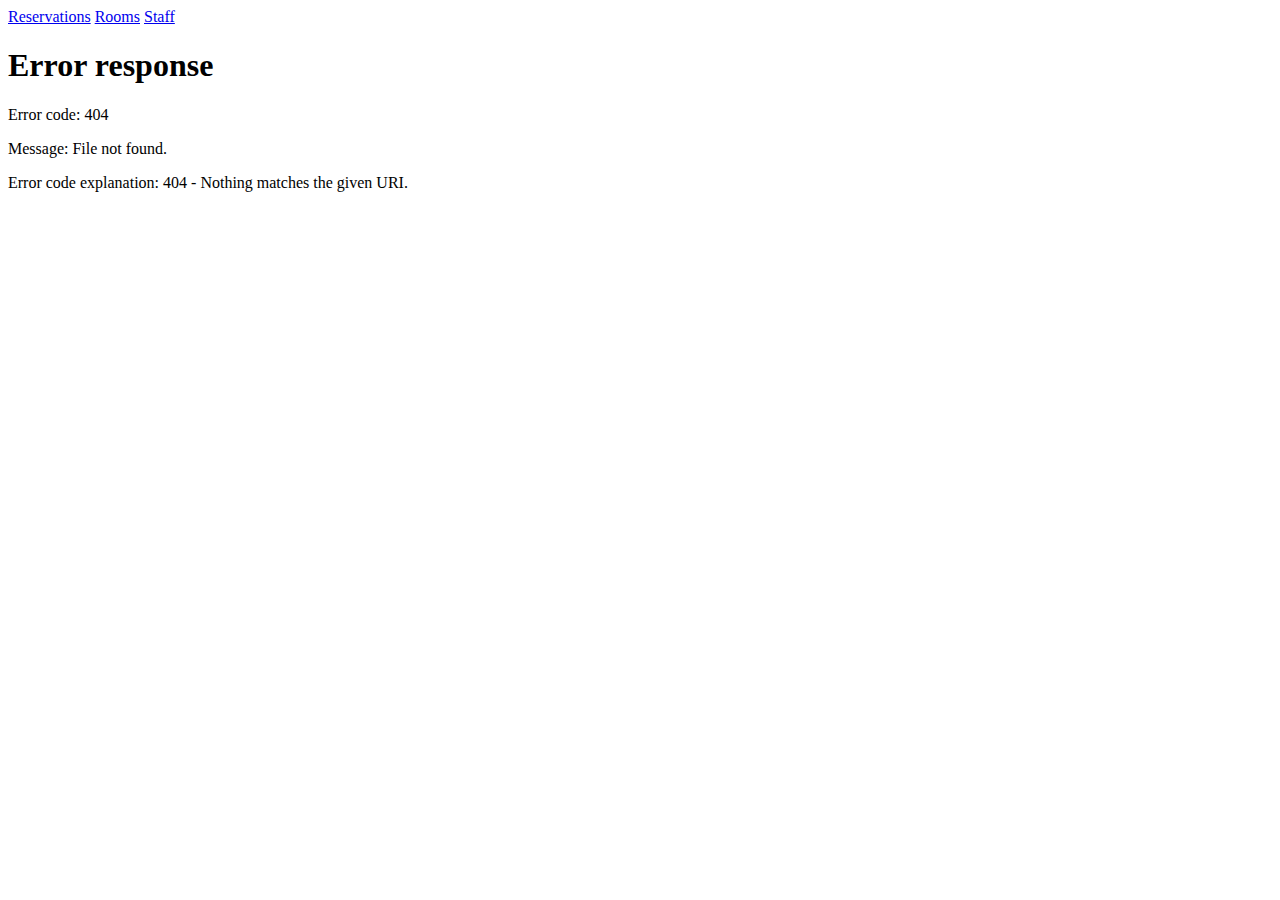
==== admin/index.html @ 652a6172 "Fetching HTML" ====
<!DOCTYPE html>
<html lang="en">
<head>
    <meta charset="UTF-8">
    <meta name="viewport" content="width=device-width, initial-scale=1.0">
    <title>ITI Hotels</title>
</head>
<body>
    <aside id="sidebar">
        <a href="/admin/reservations" data-link>Reservations</a>
        <a href="/admin/rooms" data-link>Rooms</a>
        <a href="/admin/staff" data-link>Staff</a>
    </aside>
    <main id="app">
        write your html here for testing
        ⚠️ do not style the main only style your component
    </main>
    <script src="./admin.js"></script>
</body>
</html>
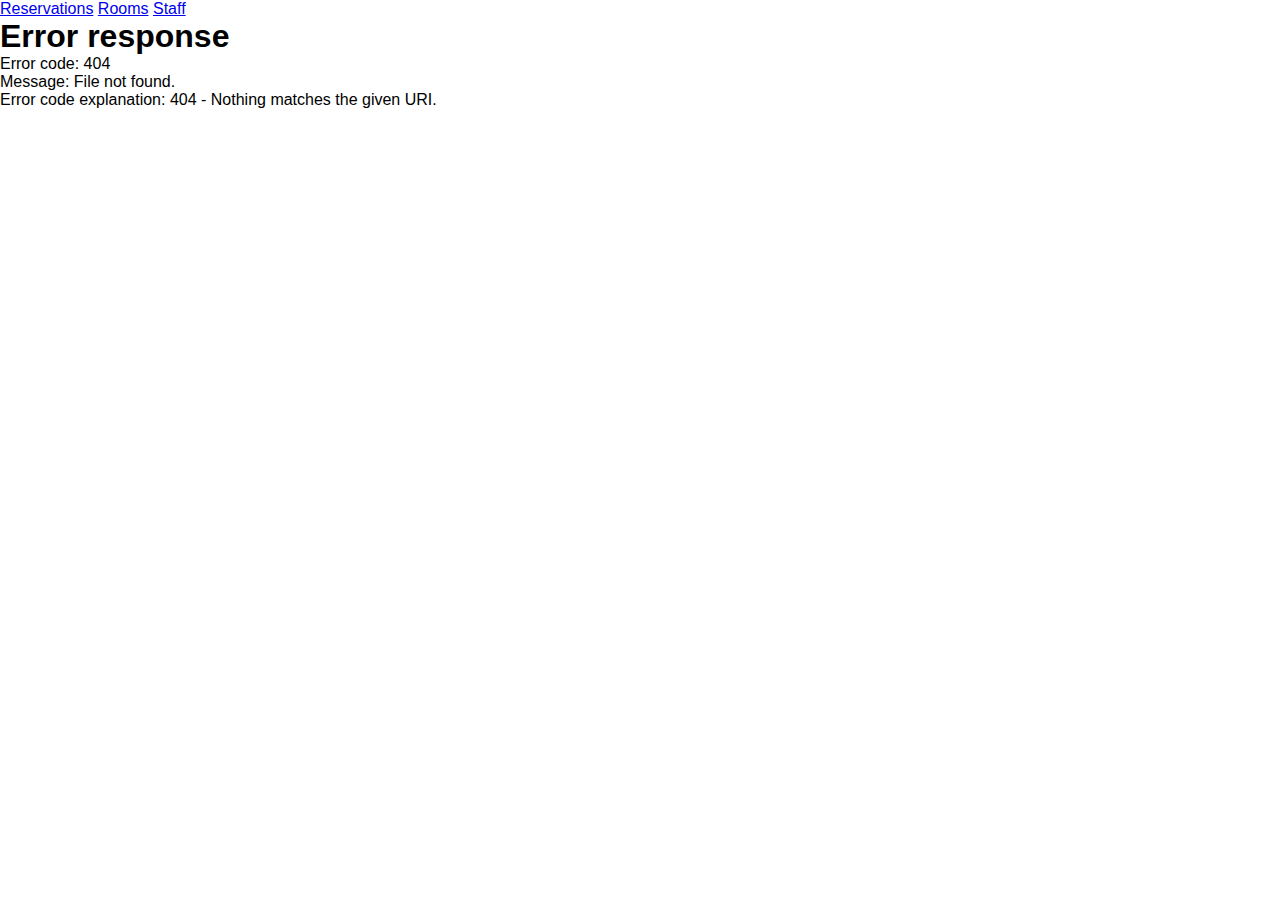
==== commit dd628263: "Admin updates" ====
--- a/admin/index.html
+++ b/admin/index.html
@@ -3,6 +3,8 @@
 <head>
     <meta charset="UTF-8">
     <meta name="viewport" content="width=device-width, initial-scale=1.0">
+    <link rel="stylesheet" href="../global/global.css">
+    <link rel="stylesheet" href="./admin.css">
     <title>ITI Hotels</title>
 </head>
 <body>
--- a/global/global.css
+++ b/global/global.css
@@ -0,0 +1,30 @@
+* {
+    margin: 0;
+    padding: 0;
+    box-sizing: border-box;
+    font-family: 'Poppins', sans-serif;
+}
+
+:root {
+    /* colors */
+    --gray-100: 0, 0%, 22%;
+    --gray-200: 0, 0%, 58%;
+    --turquoise-100: 170, 78%, 44%;
+    --red-100: 0, 100%, 51%;
+    --yellow-100: 50, 100%, 50%;
+    --white: 0, 0%, 100%;
+    /* border radius */
+    --radius-100: 0.3125rem;  /*5px*/
+    --radius-200: 0.625rem;  /*10px*/
+    /* font size */
+    --font-size-100: 1.25rem;  /*20px*/
+    --font-size-200: 1.5rem;  /*24px*/
+    --font-size-300: 2.25rem;  /*36px*/
+    --font-size-400: 2.5rem;  /*40px*/
+    --font-size-500: 3.25rem;  /*52px*/
+    --font-size-600: 4.25rem;  /*68px*/
+    /* screen size for media query */
+    --screen-mobile: 576px;
+    --screen-tablet: 768px;
+    --screen-desktop: 992px;
+}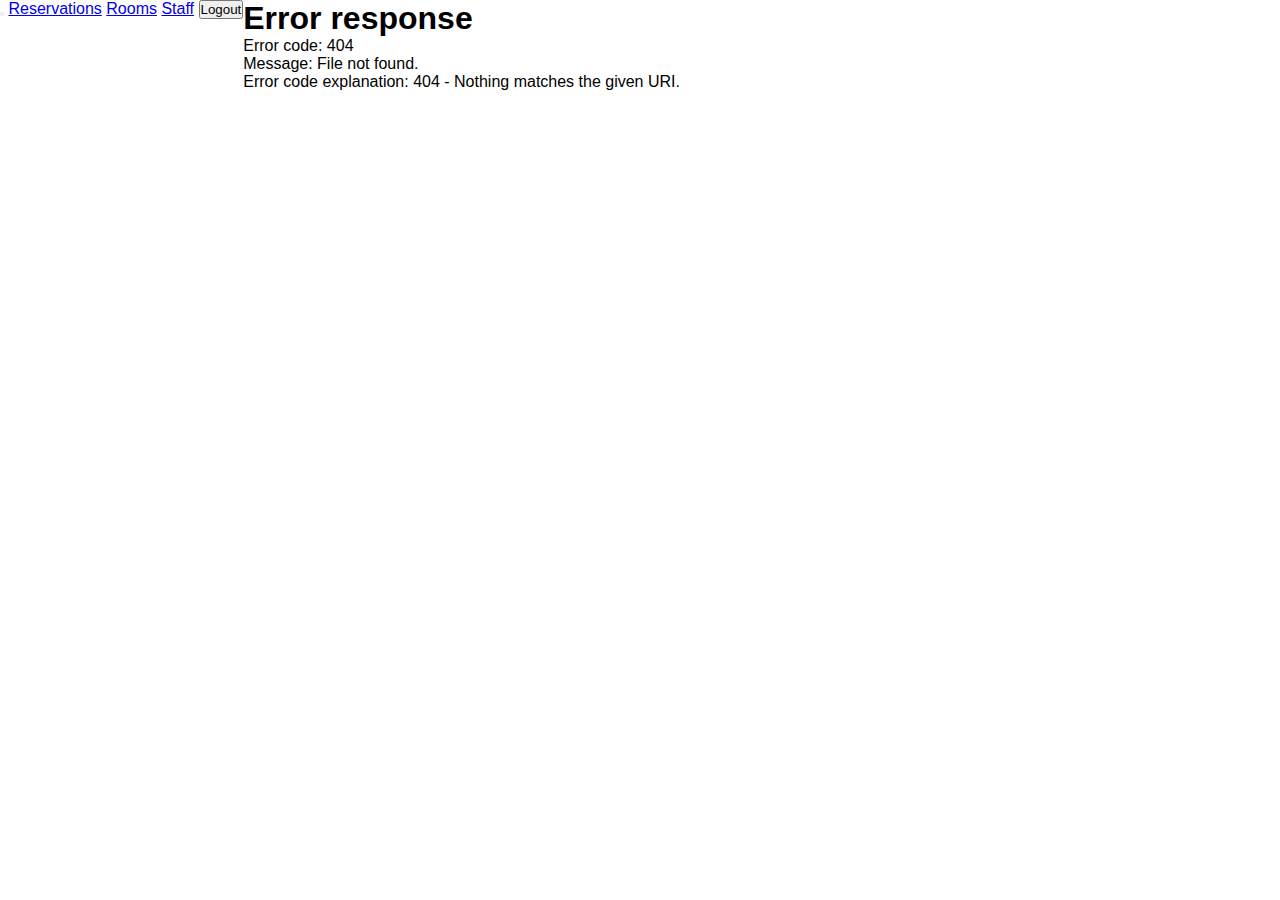
==== commit 58110d5b: "Creating admin/style.css and saving the current state" ====
--- a/admin/index.html
+++ b/admin/index.html
@@ -1,22 +1,24 @@
 <!DOCTYPE html>
 <html lang="en">
-<head>
-    <meta charset="UTF-8">
-    <meta name="viewport" content="width=device-width, initial-scale=1.0">
-    <link rel="stylesheet" href="../global/global.css">
-    <link rel="stylesheet" href="./admin.css">
-    <title>ITI Hotels</title>
-</head>
-<body>
-    <aside id="sidebar">
-        <a href="/admin/reservations" data-link>Reservations</a>
-        <a href="/admin/rooms" data-link>Rooms</a>
-        <a href="/admin/staff" data-link>Staff</a>
-    </aside>
-    <main id="app">
-        write your html here for testing
-        ⚠️ do not style the main only style your component
-    </main>
-    <script src="./admin.js"></script>
-</body>
+    <head>
+        <meta charset="UTF-8">
+        <meta name="viewport" content="width=device-width, initial-scale=1.0">
+        <link rel="stylesheet" href="../global/global.css">
+        <link rel="stylesheet" href="./style.css">
+        <title>ITI Hotels</title>
+    </head>
+    <body>
+        <aside id="sidebar">
+            <button type="button" id="toggle-sidebar"></button>
+            <a href="/admin/reservations" data-link>Reservations</a>
+            <a href="/admin/rooms" data-link>Rooms</a>
+            <a href="/admin/staff" data-link>Staff</a>
+            <button type="button" id="logout">Logout</button>
+        </aside>
+        <main id="app">
+            write your html here for testing
+            ⚠️ do not style the main only style your component
+        </main>
+        <script src="./admin.js"></script>
+    </body>
 </html>--- a/admin/style.css
+++ b/admin/style.css
@@ -0,0 +1,3 @@
+body {
+    display: flex;
+}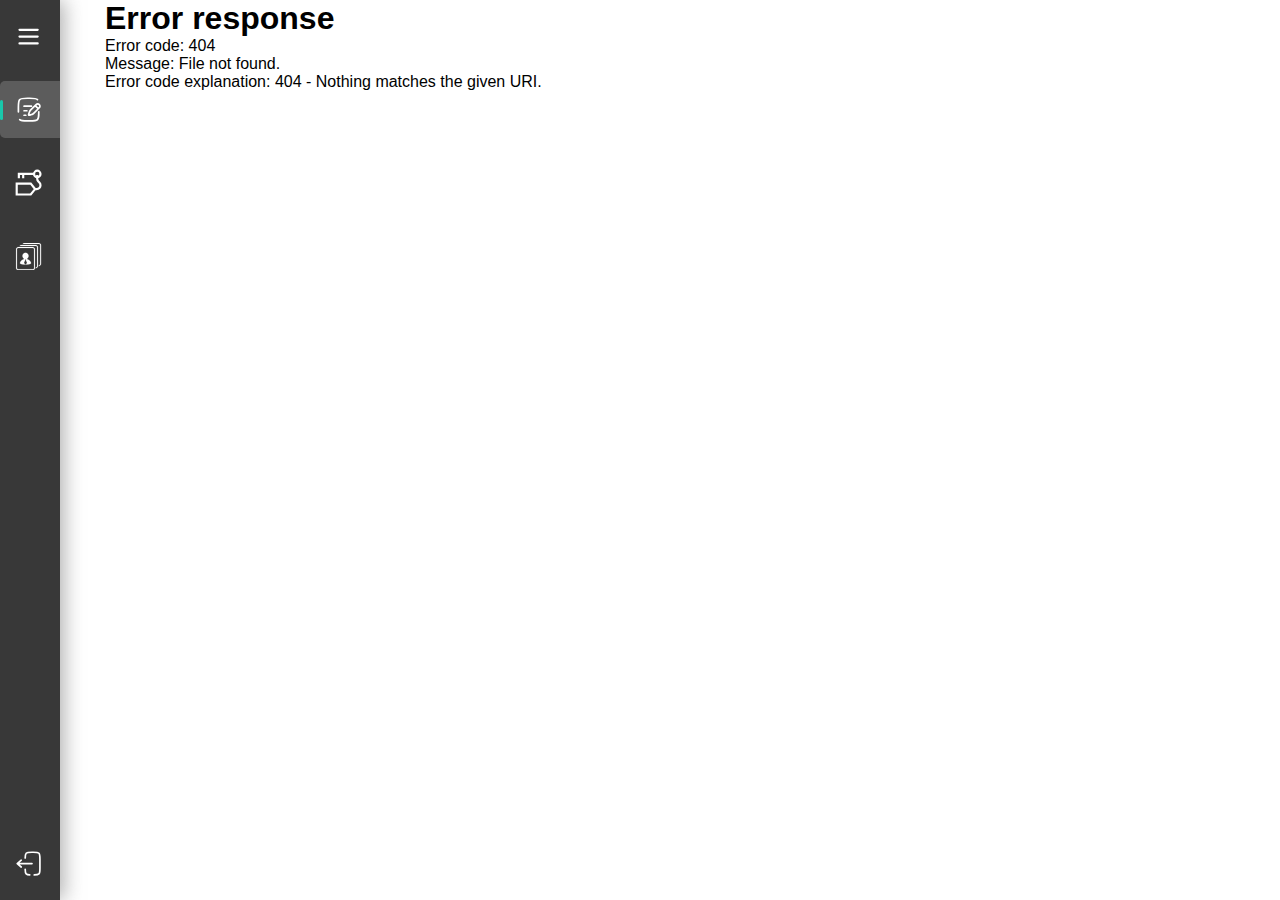
==== commit f23f2330: "Saving state, and adding try catch" ====
--- a/admin/index.html
+++ b/admin/index.html
@@ -8,14 +8,90 @@
         <title>ITI Hotels</title>
     </head>
     <body>
-        <aside id="sidebar">
-            <button type="button" id="toggle-sidebar"></button>
-            <a href="/admin/reservations" data-link>Reservations</a>
-            <a href="/admin/rooms" data-link>Rooms</a>
-            <a href="/admin/staff" data-link>Staff</a>
-            <button type="button" id="logout">Logout</button>
+        <aside id="sidebar" class="sidebar" colapsed>
+            <button type="button" id="toggle-sidebar" class="btn" title="">
+                <svg viewBox="0 0 24 24" fill="none"
+                    xmlns="http://www.w3.org/2000/svg"><g id="SVGRepo_bgCarrier"
+                        stroke-width="0"></g><g id="SVGRepo_tracerCarrier"
+                        stroke-linecap="round" stroke-linejoin="round"></g><g
+                        id="SVGRepo_iconCarrier"> <path
+                            d="M4 6H20M4 12H20M4 18H20"
+                            stroke-width="2" stroke-linecap="round"
+                            stroke-linejoin="round"></path> </g></svg>
+                <span>Menu</span>
+            </button>
+            <a href="/admin/reservations" data-link selected>
+                <svg viewBox="0 0 24 24" fill="none"
+                    xmlns="http://www.w3.org/2000/svg"><g id="SVGRepo_bgCarrier"
+                        stroke-width="0"></g><g id="SVGRepo_tracerCarrier"
+                        stroke-linecap="round" stroke-linejoin="round"></g><g
+                        id="SVGRepo_iconCarrier"> <path
+                            d="M18.18 8.03933L18.6435 7.57589C19.4113 6.80804 20.6563 6.80804 21.4241 7.57589C22.192 8.34374 22.192 9.58868 21.4241 10.3565L20.9607 10.82M18.18 8.03933C18.18 8.03933 18.238 9.02414 19.1069 9.89309C19.9759 10.762 20.9607 10.82 20.9607 10.82M18.18 8.03933L13.9194 12.2999C13.6308 12.5885 13.4865 12.7328 13.3624 12.8919C13.2161 13.0796 13.0906 13.2827 12.9882 13.4975C12.9014 13.6797 12.8368 13.8732 12.7078 14.2604L12.2946 15.5L12.1609 15.901M20.9607 10.82L16.7001 15.0806C16.4115 15.3692 16.2672 15.5135 16.1081 15.6376C15.9204 15.7839 15.7173 15.9094 15.5025 16.0118C15.3203 16.0986 15.1268 16.1632 14.7396 16.2922L13.5 16.7054L13.099 16.8391M13.099 16.8391L12.6979 16.9728C12.5074 17.0363 12.2973 16.9867 12.1553 16.8447C12.0133 16.7027 11.9637 16.4926 12.0272 16.3021L12.1609 15.901M13.099 16.8391L12.1609 15.901"
+                            stroke-width="1.5"></path> <path
+                            d="M8 13H10.5" stroke-width="1.5"
+                            stroke-linecap="round"></path> <path d="M8 9H14.5"
+                            stroke-width="1.5"
+                            stroke-linecap="round"></path> <path d="M8 17H9.5"
+                            stroke-width="1.5"
+                            stroke-linecap="round"></path> <path
+                            d="M3 14V10C3 6.22876 3 4.34315 4.17157 3.17157C5.34315 2 7.22876 2 11 2H13C16.7712 2 18.6569 2 19.8284 3.17157M21 14C21 17.7712 21 19.6569 19.8284 20.8284M4.17157 20.8284C5.34315 22 7.22876 22 11 22H13C16.7712 22 18.6569 22 19.8284 20.8284M19.8284 20.8284C20.7715 19.8853 20.9554 18.4796 20.9913 16"
+                            stroke-width="1.5"
+                            stroke-linecap="round"></path> </g></svg>
+                <span>Reservations Requests</span>
+            </a>
+            <a href="/admin/rooms" data-link>
+                <svg viewBox="0 0 24 24" id="Layer_1" data-name="Layer 1"
+                    xmlns="http://www.w3.org/2000/svg"><g
+                        id="SVGRepo_bgCarrier" stroke-width="0"></g><g
+                        id="SVGRepo_tracerCarrier" stroke-linecap="round"
+                        stroke-linejoin="round"></g><g
+                        id="SVGRepo_iconCarrier"><defs><style>.cls-1{fill:none;stroke-miterlimit:10;stroke-width:1.91px;}</style></defs><circle
+                            class="cls-1" cx="19.64" cy="4.36"
+                            r="2.86"></circle><polyline class="cls-1"
+                            points="3.41 8.18 3.41 4.36 16.77 4.36"></polyline><line
+                            class="cls-1" x1="7.23" y1="8.18" x2="7.23"
+                            y2="4.36"></line><polygon class="cls-1"
+                            points="13.91 22.5 1.5 22.5 1.5 12.96 13.91 12.96 17.73 17.73 13.91 22.5"></polygon><path
+                            class="cls-1"
+                            d="M17.73,17.73h1.4a3.37,3.37,0,0,0,3.37-3.38h0a3.38,3.38,0,0,0-1-2.38l-.89-.89a3.37,3.37,0,0,1-1-2.39V5.32"></path></g></svg>
+                <span>Rooms</span>
+            </a>
+            <a href="/admin/staff" data-link>
+                <svg fill="#ffffff" version="1.1" id="Capa_1"
+                    xmlns="http://www.w3.org/2000/svg"
+                    xmlns:xlink="http://www.w3.org/1999/xlink"
+                    viewBox="0 0 183.405 183.405" xml:space="preserve"><g
+                        id="SVGRepo_bgCarrier" stroke-width="0"></g><g
+                        id="SVGRepo_tracerCarrier" stroke-linecap="round"
+                        stroke-linejoin="round"></g><g id="SVGRepo_iconCarrier">
+                        <g> <g> <path
+                                    d="M160.766,0H64.054c-5.307,0-9.965,2.755-12.662,6.902h8.915c1.154-0.524,2.402-0.859,3.748-0.859h96.711 c4.999,0,9.061,4.064,9.061,9.064v125.577c0,4.604-3.495,8.269-7.946,8.841c-0.292,2.29-1.054,4.422-2.259,6.26h1.145 c8.336,0,15.113-6.771,15.113-15.101V15.101C175.879,6.777,169.102,0,160.766,0z"></path>
+                                <path
+                                    d="M140.057,13.804H43.348c-5.307,0-9.965,2.759-12.666,6.905h8.918c1.154-0.523,2.399-0.861,3.748-0.861h96.708 c5.011,0,9.072,4.064,9.072,9.066v125.579c0,4.604-3.501,8.258-7.946,8.83c-0.292,2.289-1.06,4.42-2.259,6.271h1.139 c8.342,0,15.125-6.771,15.125-15.113V28.914C155.176,20.581,148.398,13.804,140.057,13.804z"></path>
+                                <path
+                                    d="M119.347,27.611H22.639c-8.336,0-15.113,6.771-15.113,15.107v125.58c0,8.33,6.777,15.107,15.113,15.107h96.708 c8.343,0,15.126-6.771,15.126-15.107V42.718C134.473,34.388,127.689,27.611,119.347,27.611z M128.42,168.298 c0,4.993-4.067,9.066-9.073,9.066H22.639c-5.005,0-9.07-4.067-9.07-9.066V42.718c0-4.997,4.064-9.067,9.07-9.067h96.708 c5.006,0,9.073,4.07,9.073,9.067V168.298z"></path>
+                                <path
+                                    d="M80.236,107.747c6.777-4.549,11.447-13.548,11.447-21.644c0-11.43-9.252-20.7-20.688-20.7 c-11.43,0-20.685,9.271-20.685,20.7c0,8.096,4.67,17.095,11.429,21.644c-16.185,4.11-28.202,18.194-28.202,28.625 c0,12.324,74.933,12.324,74.933,0C108.46,125.941,96.452,111.857,80.236,107.747z M70.996,145.604l-10.507-10.485l8.835-21.361 H69.23l-3.428-3.945c1.668,0.597,3.386,0.962,5.188,0.962c1.806,0,3.517-0.359,5.179-0.943l-3.435,3.921h-0.076l8.842,21.361 L70.996,145.604z"></path>
+                            </g> </g> </g></svg>
+                <span>Staff</span>
+            </a>
+            <button type="button" id="logout" class="btn">
+                <svg viewBox="0 0 24 24" fill="none"
+                    xmlns="http://www.w3.org/2000/svg"><g id="SVGRepo_bgCarrier"
+                        stroke-width="0"></g><g id="SVGRepo_tracerCarrier"
+                        stroke-linecap="round" stroke-linejoin="round"></g><g
+                        id="SVGRepo_iconCarrier"> <path
+                            d="M15 12L2 12M2 12L5.5 9M2 12L5.5 15"
+                            stroke-width="1.5"
+                            stroke-linecap="round"
+                            stroke-linejoin="round"></path> <path
+                            d="M9.00195 7C9.01406 4.82497 9.11051 3.64706 9.87889 2.87868C10.7576 2 12.1718 2 15.0002 2L16.0002 2C18.8286 2 20.2429 2 21.1215 2.87868C22.0002 3.75736 22.0002 5.17157 22.0002 8L22.0002 16C22.0002 18.8284 22.0002 20.2426 21.1215 21.1213C20.3531 21.8897 19.1752 21.9862 17 21.9983M9.00195 17C9.01406 19.175 9.11051 20.3529 9.87889 21.1213C10.5202 21.7626 11.4467 21.9359 13 21.9827"
+                            stroke-width="1.5"
+                            stroke-linecap="round"></path> </g></svg>
+                <span>Logout</span>
+            </button>
         </aside>
-        <main id="app">
+        <main id="app" class="app">
             write your html here for testing
             ⚠️ do not style the main only style your component
         </main>
--- a/admin/style.css
+++ b/admin/style.css
@@ -1,3 +1,93 @@
 body {
     display: flex;
+}
+
+.sidebar {
+    display: flex;
+    flex-direction: column;
+    gap: 1rem;
+    padding: 0.5rem 0.3rem 0.5rem 0;
+    position: fixed;
+    height: 100vh;
+    background-color: hsl(var(--gray-100));
+    box-shadow: 0.25rem 0 1.25rem hsl(var(--gray-200), 75%);
+    z-index: 1000;
+}
+
+.sidebar[colapsed] {
+    overflow-x: hidden;
+    width: 3.75rem;
+}
+
+
+.sidebar * {
+    color: hsl(var(--white));
+}
+
+.sidebar .btn {
+    display: flex;
+    background-color: transparent;
+    border: none;
+}
+
+.sidebar .btn:last-child {
+    margin-top: auto;
+}
+
+.sidebar a {
+    display: flex;
+}
+
+.sidebar .btn, .sidebar a {
+    display: flex;
+    align-items: center;
+    gap: 2rem;
+    width: max-content;
+    border-radius: var(--radius-100);
+    padding: 0.9375rem;
+    -webkit-border-radius: var(--radius-100);
+    -moz-border-radius: var(--radius-100);
+    -ms-border-radius: var(--radius-100);
+    -o-border-radius: var(--radius-100);
+    position: relative;
+    cursor: pointer;
+}
+
+.sidebar .btn:hover, .sidebar a:hover {
+    background-color: hsl(var(--gray-200), 40%);
+}
+
+.sidebar .btn[selected], .sidebar a[selected] {
+    background-color: hsl(var(--gray-200), 40%);
+}
+
+.sidebar .btn[selected]::before, .sidebar a[selected]::before {
+    content: "";
+    position: absolute;
+    width: 0.1875rem;
+    aspect-ratio: 1/6.67;
+    background-color: hsl(var(--turquoise-100));
+    border-radius: var(--radius-100);
+    top: 50%;
+    left: 0;
+    transform: translateY(-50%);
+    -webkit-transform: translateY(-50%);
+    -moz-transform: translateY(-50%);
+    -ms-transform: translateY(-50%);
+    -o-transform: translateY(-50%);
+}
+
+.sidebar .btn svg, .sidebar a svg {
+    width: 1.7rem;
+    aspect-ratio: 1/1;
+    stroke: hsl(var(--white));
+}
+
+/* 
+.sidebar span {
+    display: none;
+} */
+
+.app {
+    padding: 0 2.8125rem 2.5rem 6.5625rem;
 }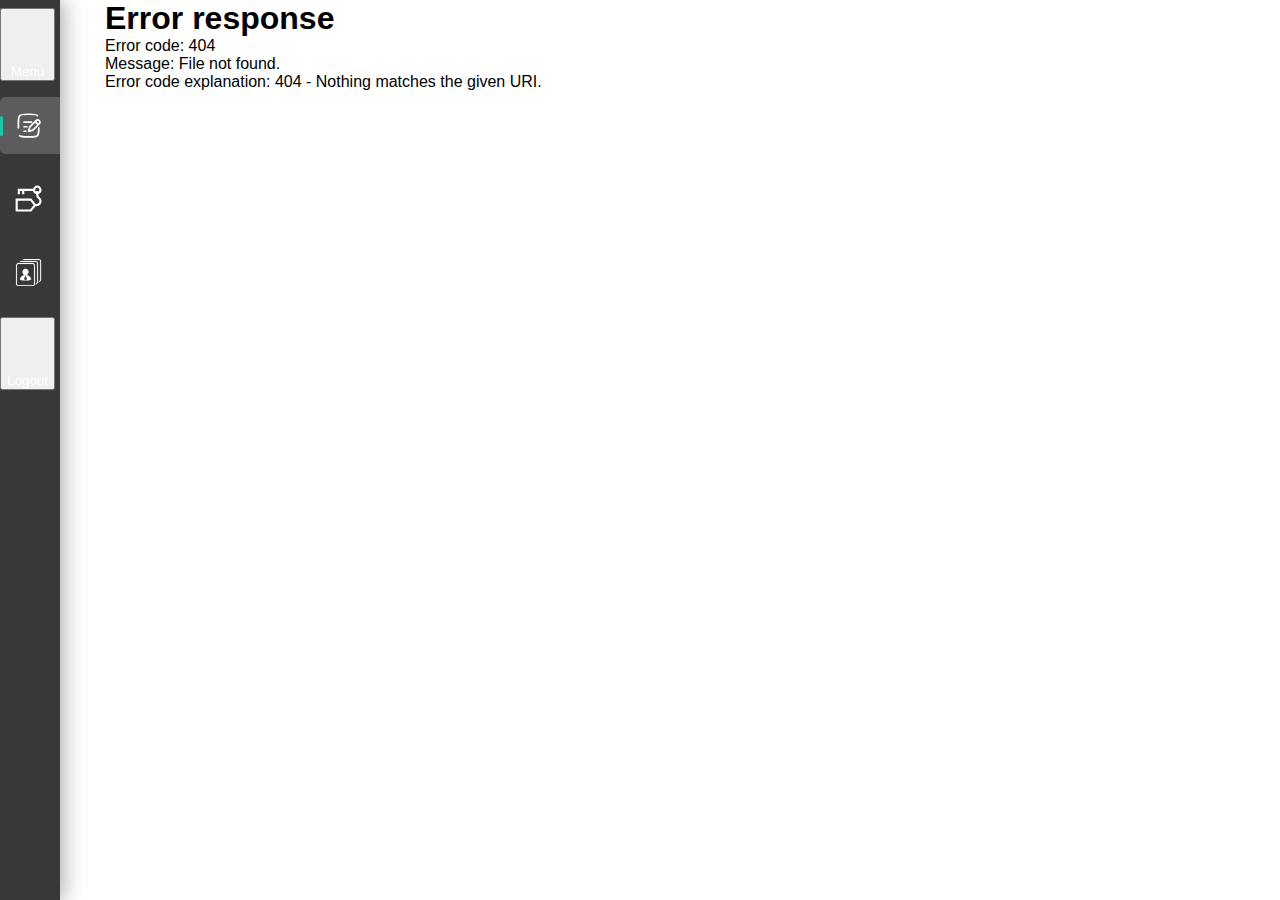
==== commit 85da12b3: "the last commit" ====
--- a/admin/index.html
+++ b/admin/index.html
@@ -95,6 +95,6 @@
             write your html here for testing
             ⚠️ do not style the main only style your component
         </main>
-        <script src="./admin.js"></script>
+        <script src="./admin.js" type="module"></script>
     </body>
 </html>--- a/admin/style.css
+++ b/admin/style.css
@@ -24,13 +24,13 @@
     color: hsl(var(--white));
 }
 
-.sidebar .btn {
+.sidebar .aside-btn {
     display: flex;
     background-color: transparent;
     border: none;
 }
 
-.sidebar .btn:last-child {
+.sidebar .aside-btn:last-child {
     margin-top: auto;
 }
 
@@ -38,7 +38,11 @@
     display: flex;
 }
 
-.sidebar .btn, .sidebar a {
+.sidebar .aside-btn *, .sidebar a * {
+    pointer-events: none;
+}
+
+.sidebar .aside-btn, .sidebar a {
     display: flex;
     align-items: center;
     gap: 2rem;
@@ -53,15 +57,15 @@
     cursor: pointer;
 }
 
-.sidebar .btn:hover, .sidebar a:hover {
+.sidebar .aside-btn:hover, .sidebar a:hover {
     background-color: hsl(var(--gray-200), 40%);
 }
 
-.sidebar .btn[selected], .sidebar a[selected] {
+.sidebar .aside-btn[selected], .sidebar a[selected] {
     background-color: hsl(var(--gray-200), 40%);
 }
 
-.sidebar .btn[selected]::before, .sidebar a[selected]::before {
+.sidebar .aside-btn[selected]::before, .sidebar a[selected]::before {
     content: "";
     position: absolute;
     width: 0.1875rem;
@@ -77,7 +81,7 @@
     -o-transform: translateY(-50%);
 }
 
-.sidebar .btn svg, .sidebar a svg {
+.sidebar .aside-btn svg, .sidebar a svg {
     width: 1.7rem;
     aspect-ratio: 1/1;
     stroke: hsl(var(--white));
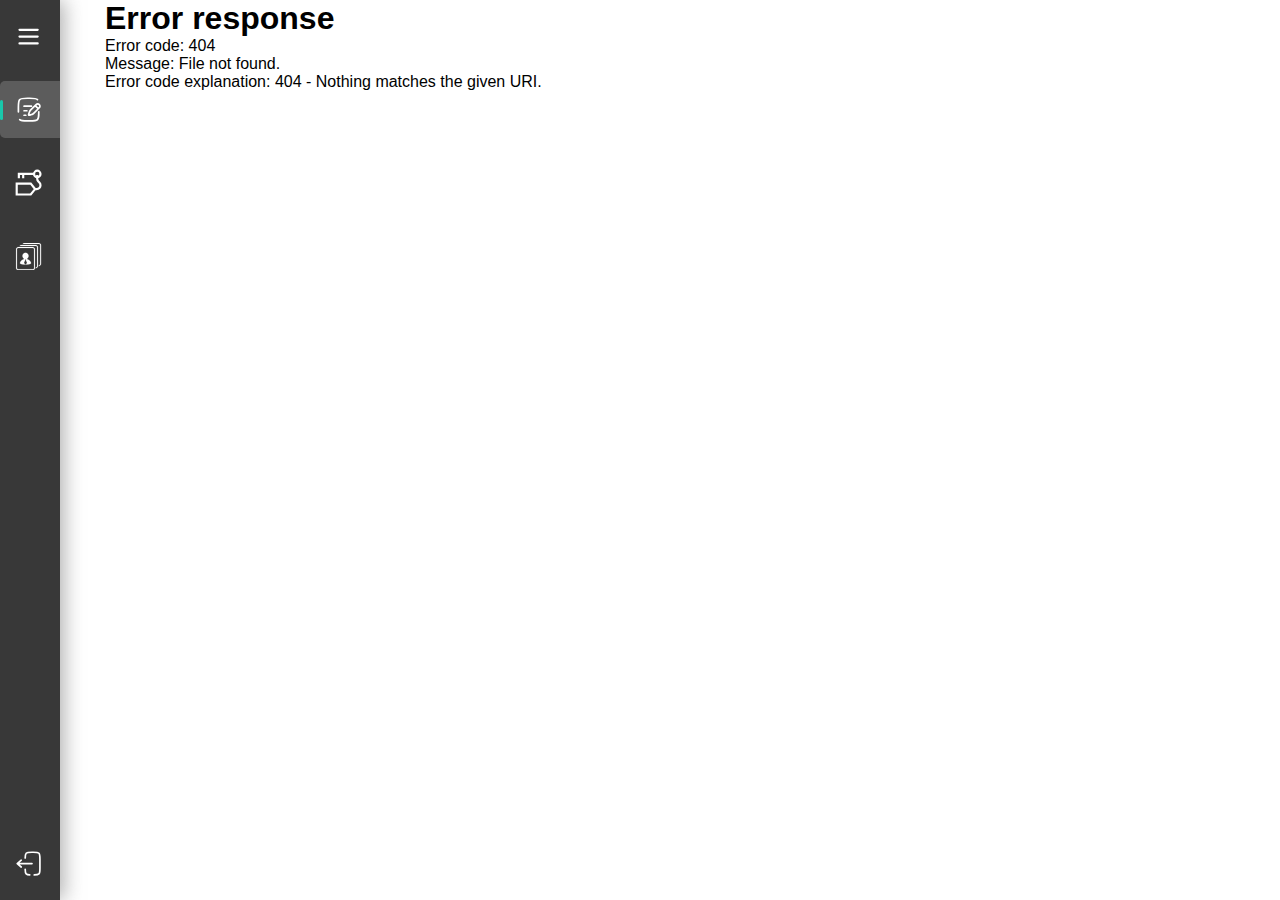
==== commit 167386f1: "last commmit" ====
--- a/admin/index.html
+++ b/admin/index.html
@@ -9,7 +9,7 @@
     </head>
     <body>
         <aside id="sidebar" class="sidebar" colapsed>
-            <button type="button" id="toggle-sidebar" class="btn" title="">
+            <button type="button" id="toggle-sidebar" class="aside-btn" title="">
                 <svg viewBox="0 0 24 24" fill="none"
                     xmlns="http://www.w3.org/2000/svg"><g id="SVGRepo_bgCarrier"
                         stroke-width="0"></g><g id="SVGRepo_tracerCarrier"
@@ -18,7 +18,6 @@
                             d="M4 6H20M4 12H20M4 18H20"
                             stroke-width="2" stroke-linecap="round"
                             stroke-linejoin="round"></path> </g></svg>
-                <span>Menu</span>
             </button>
             <a href="/admin/reservations" data-link selected>
                 <svg viewBox="0 0 24 24" fill="none"
@@ -75,7 +74,7 @@
                             </g> </g> </g></svg>
                 <span>Staff</span>
             </a>
-            <button type="button" id="logout" class="btn">
+            <button type="button" id="logout" class="aside-btn">
                 <svg viewBox="0 0 24 24" fill="none"
                     xmlns="http://www.w3.org/2000/svg"><g id="SVGRepo_bgCarrier"
                         stroke-width="0"></g><g id="SVGRepo_tracerCarrier"
@@ -95,6 +94,6 @@
             write your html here for testing
             ⚠️ do not style the main only style your component
         </main>
-        <script src="./admin.js" type="module"></script>
+        <script src="./admin.js"></script>
     </body>
 </html>--- a/admin/style.css
+++ b/admin/style.css
@@ -8,10 +8,16 @@
     gap: 1rem;
     padding: 0.5rem 0.3rem 0.5rem 0;
     position: fixed;
+    width: 20rem;
     height: 100vh;
     background-color: hsl(var(--gray-100));
     box-shadow: 0.25rem 0 1.25rem hsl(var(--gray-200), 75%);
     z-index: 1000;
+    transition: all 0.2s ease-in-out;
+    -webkit-transition: all 0.2s ease-in-out;
+    -moz-transition: all 0.2s ease-in-out;
+    -ms-transition: all 0.2s ease-in-out;
+    -o-transition: all 0.2s ease-in-out;
 }
 
 .sidebar[colapsed] {
@@ -47,6 +53,7 @@
     align-items: center;
     gap: 2rem;
     width: max-content;
+    /* overflow-x: hidden; */
     border-radius: var(--radius-100);
     padding: 0.9375rem;
     -webkit-border-radius: var(--radius-100);
@@ -55,6 +62,8 @@
     -o-border-radius: var(--radius-100);
     position: relative;
     cursor: pointer;
+    text-decoration: none;
+    font-size: var(--font-size-100);
 }
 
 .sidebar .aside-btn:hover, .sidebar a:hover {
